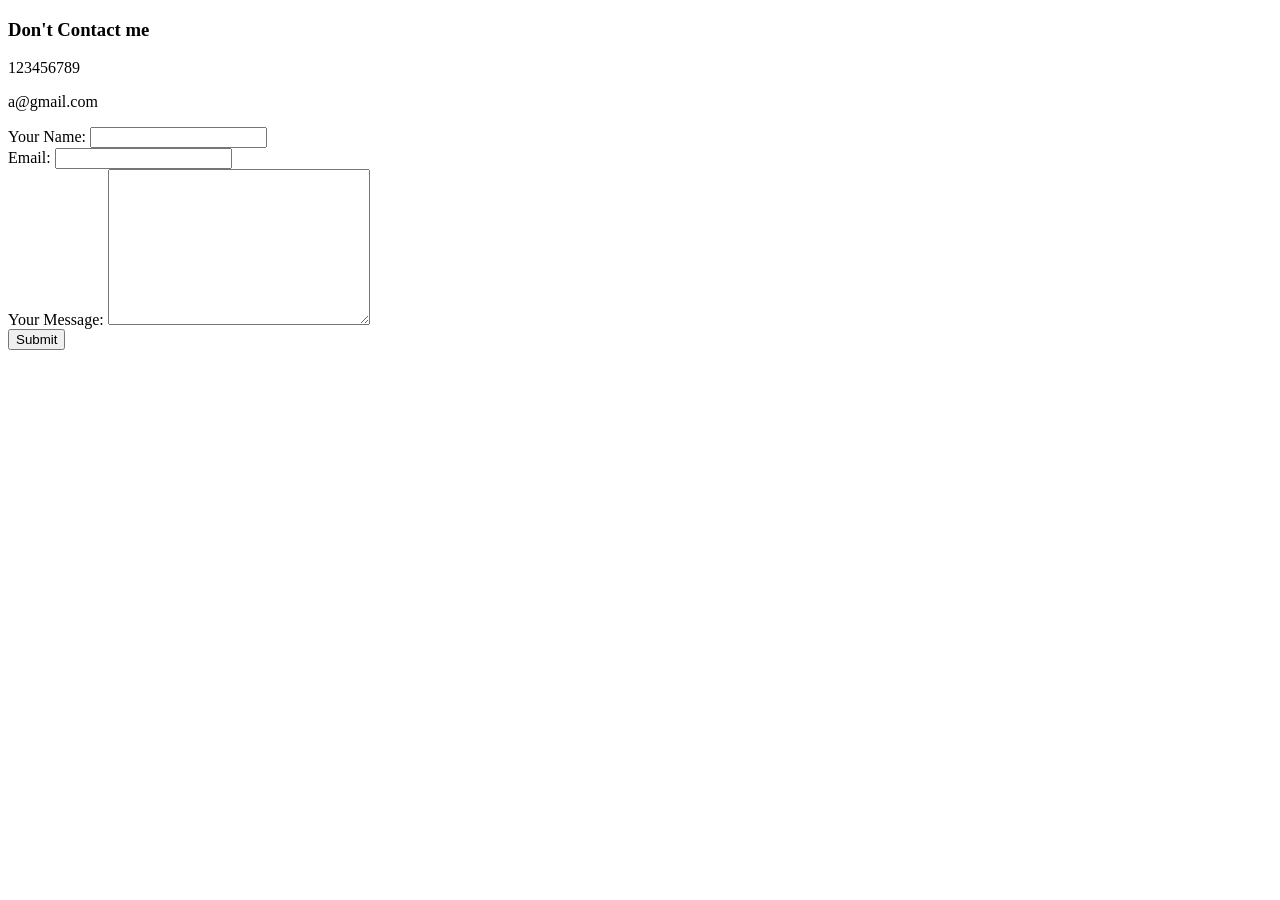
==== dont contact me.html @ f509126a "Add files via upload" ====
<!DOCTYPE html>
<html>
<head>
    <meta charset="UTF-8">
    <title>DCM</title>
</head>
<body>
    <h3>Don't Contact me</h3>
    <p>123456789</p>
    <p>a@gmail.com</p>

    <form action="mailto:1001polyl@gmail.com" method="post" enctype="text/plain">
        <label>Your Name: </label>
        <input type="text" name="your name" id=""><br>
        <label for="">Email: </label>
        <input type="email" name="your email" id=""><br>
        <label for="">Your Message: </label>
        <textarea name="your message" id="" cols="30" rows="10"></textarea><br>
        <input type="submit" value="Submit">

    </form>
</body>
</html>
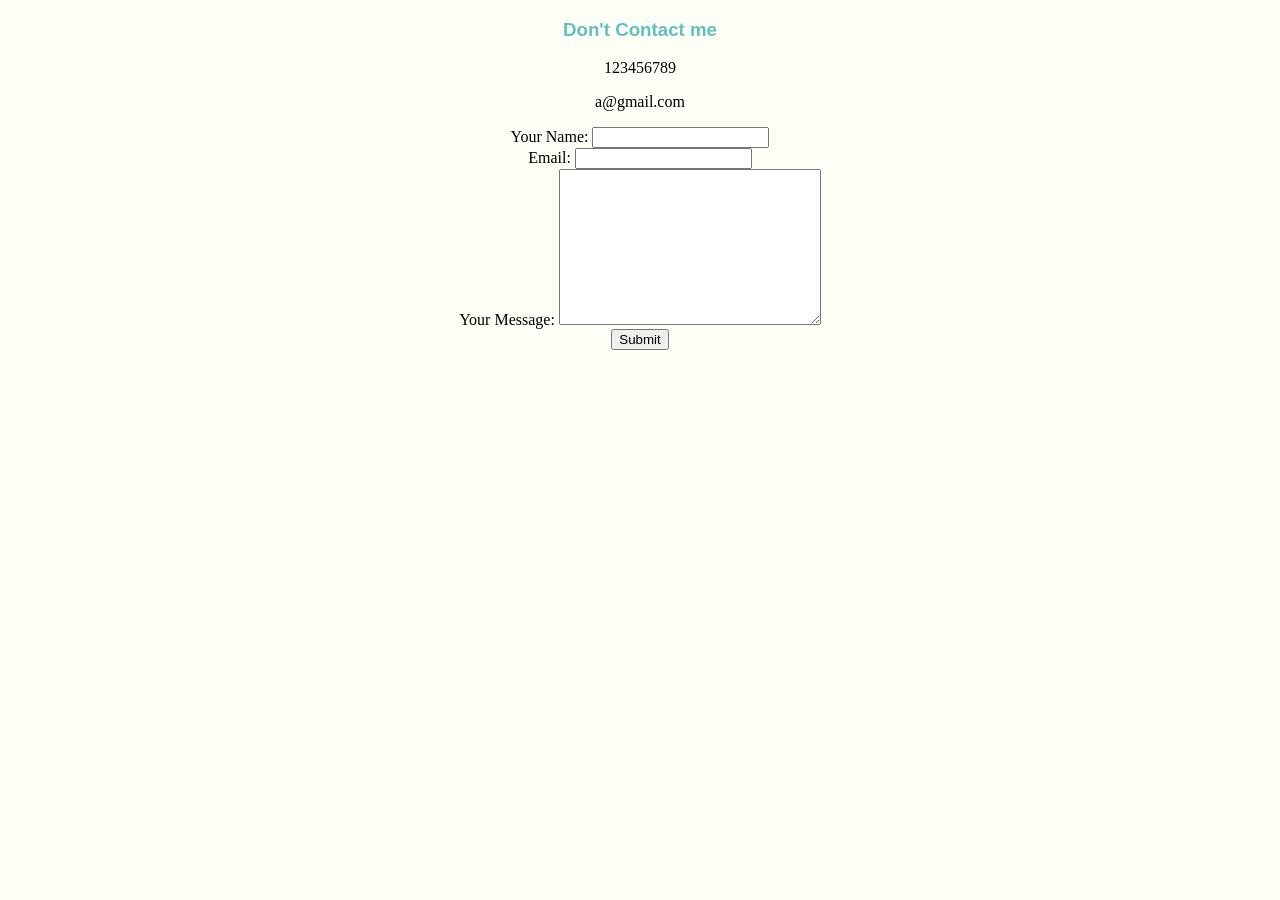
==== commit c24cc643: "newfile" ====
--- a/dont contact me.html
+++ b/dont contact me.html
@@ -3,6 +3,8 @@
 <head>
     <meta charset="UTF-8">
     <title>DCM</title>
+    <link rel="stylesheet" href="css/styles.css">
+
 </head>
 <body>
     <h3>Don't Contact me</h3>
--- a/css/styles.css
+++ b/css/styles.css
@@ -0,0 +1,57 @@
+body {
+    margin: 0;
+    text-align: center;
+    font-family: 'Merriweather', serif;
+    background-color: #FCFFF6;
+    
+}
+
+
+
+hr {
+    border-style: dotted none none none;
+    border-width: 5px;
+    border-color: gray;
+    width: 10%;
+}
+
+h1 {
+    font-family: 'Sacramento', cursive;
+    margin: 30px auto 40px auto;
+
+}
+
+h3 {
+    color: #66BFBF;
+    font-family: "Montserrat" , sans-serif;
+}
+
+.top-container{
+    background-color: #2B3467;
+    position: relative;
+    padding-top: 150px;
+    color: #FCFFE7;
+}
+.top-cloud {
+    position: absolute;
+    top: 100px;
+    right: 250px;
+}
+
+.bottom-cloud{
+    position: absolute;
+    left: 300px;
+    bottom: 200px;
+
+}
+
+
+#bigheader{
+    font-size: 500%;
+}
+
+.top-container p{
+    width: 45%;
+    margin: auto;
+    line-height: 2;
+}
